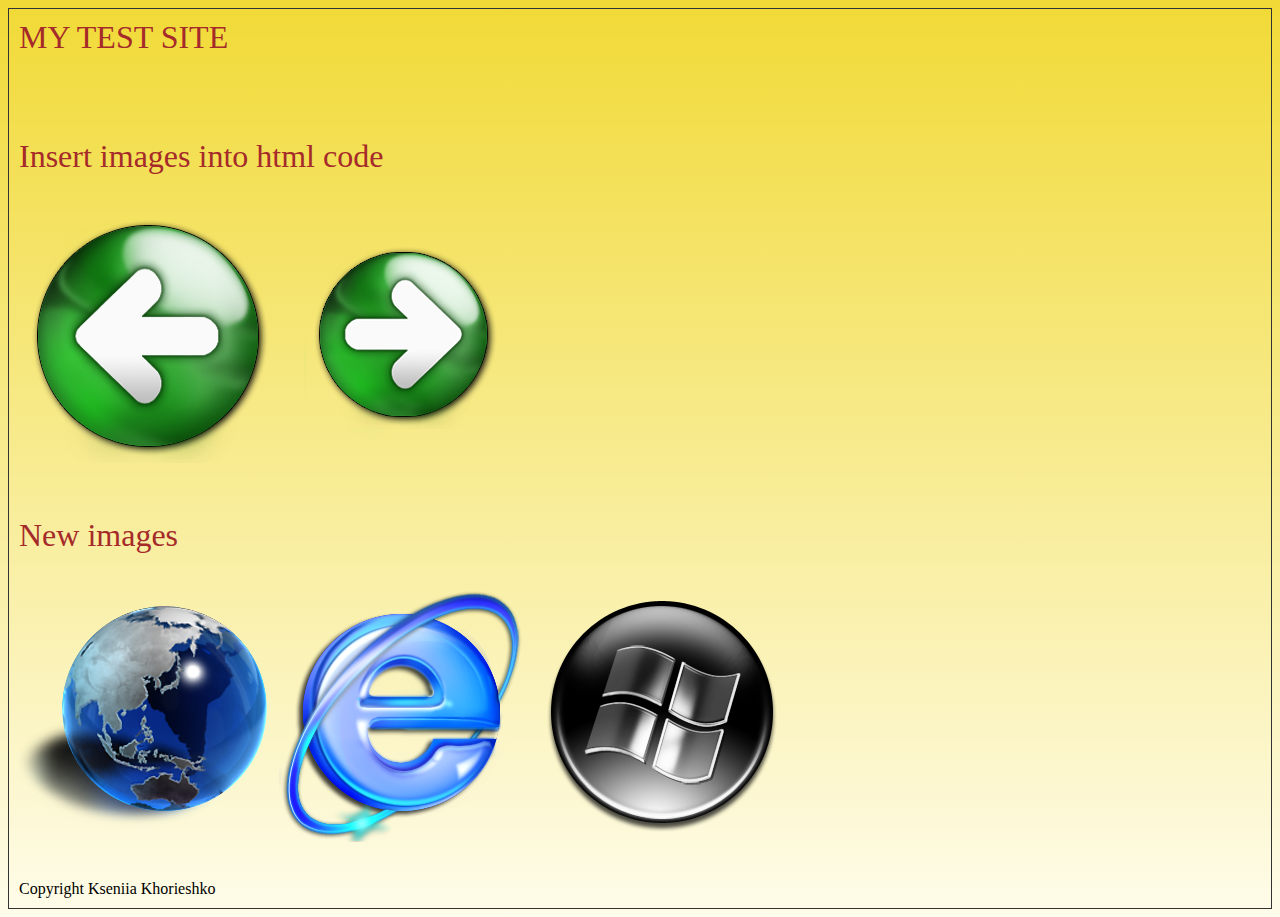
==== index.html @ 30320475 "update index.htm for images2" ====
<html>
    <head>
        <title>LR_KKO_GIT2</title>
    <link rel="STYLESHEET" TYPE="text/css" HREF="styles/body.css">
    <link rel="STYLESHEET" TYPE="text/css" HREF="styles/h3.css">
</head>
    <body>
        <h3>MY TEST SITE</h3>
        <br>
        <h3>Insert images into html code</h3>
        <img src="images/back-button.png" alt="back button">
        <img src="images/forward-button.png" alt="forward button">
        <br>
        <br>
        <h3>New images</h3>
        <img src="images/globe.png" alt="globe">
        <img src="images/internet-explorer.png" alt="internet-explorer">
        <img src="images/longhorn-pearl.png" alt="longhorn-pearl">
        <br>
        <br>
        <p>Copyright Kseniia Khorieshko</p>
    </body>
</html>
---- styles/body.css ----
body {
    background: #fefcea;
    background: linear-gradient(to top, #fefcea, #f1da36);
    padding: 10px;
    border: 1px solid #333;
}
---- styles/h3.css ----
h3 {
    color: #a52a2a;
    font-size: 24pt;
    font-family: Georgia, Times, serif;
    font-weight: normal;
}
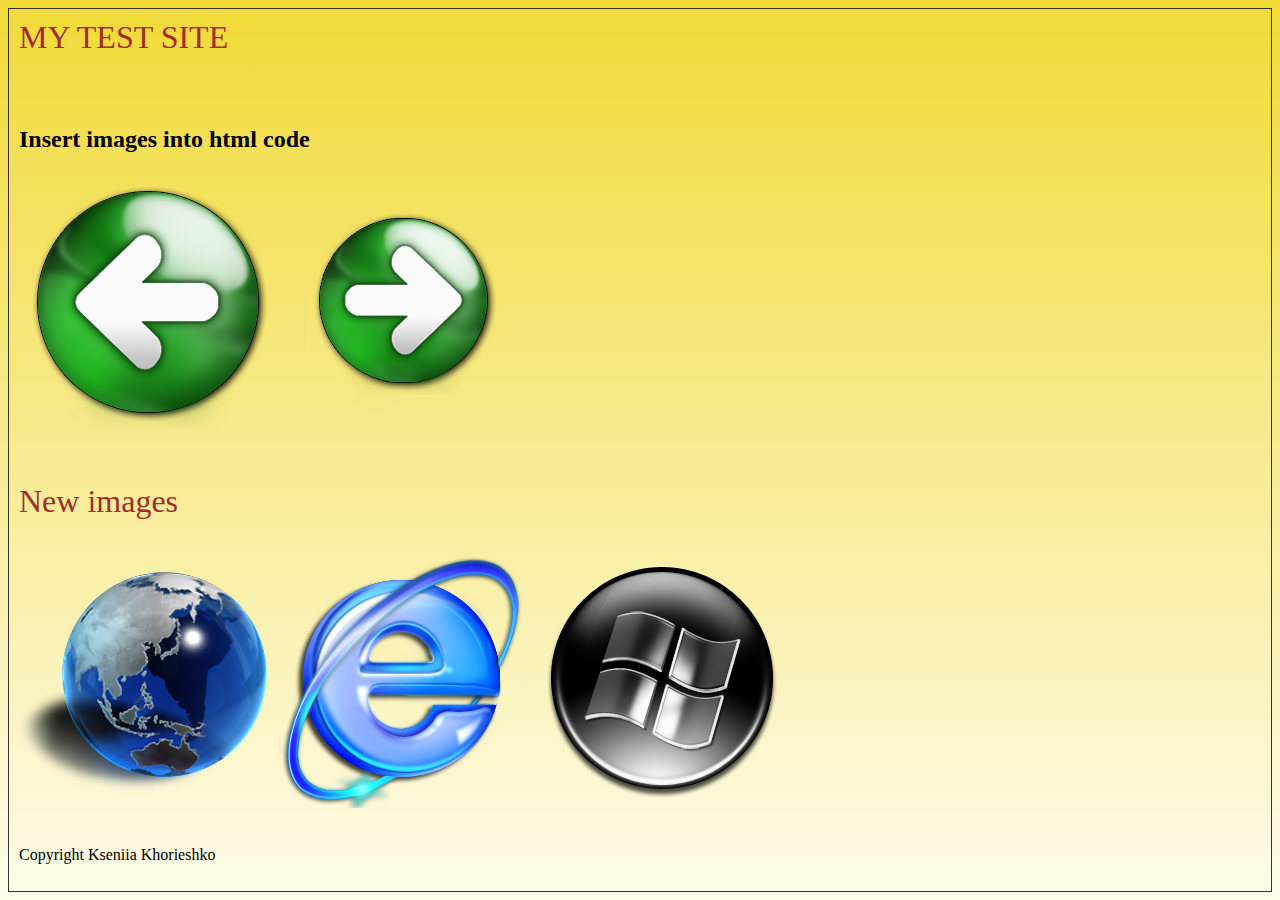
==== commit 95691f3e: "modify index.html for styles2" ====
--- a/index.html
+++ b/index.html
@@ -7,7 +7,7 @@
     <body>
         <h3>MY TEST SITE</h3>
         <br>
-        <h3>Insert images into html code</h3>
+        <h2>Insert images into html code</h2>
         <img src="images/back-button.png" alt="back button">
         <img src="images/forward-button.png" alt="forward button">
         <br>
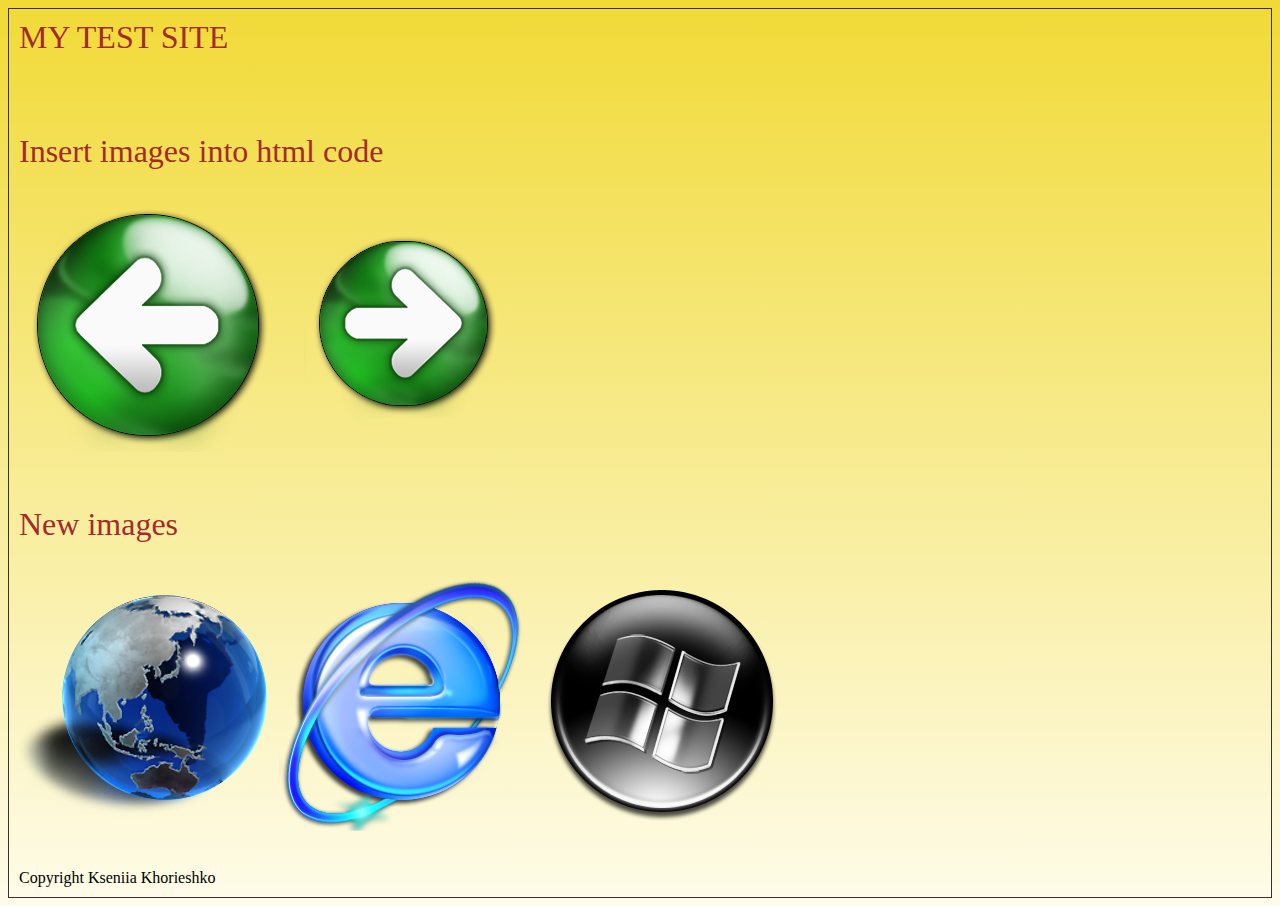
==== commit 9d2d606a: "modify index.html for styles2 one more time" ====
--- a/index.html
+++ b/index.html
@@ -3,6 +3,7 @@
         <title>LR_KKO_GIT2</title>
     <link rel="STYLESHEET" TYPE="text/css" HREF="styles/body.css">
     <link rel="STYLESHEET" TYPE="text/css" HREF="styles/h3.css">
+    <link rel="STYLESHEET" TYPE="text/css" HREF="styles/h2.css">
 </head>
     <body>
         <h3>MY TEST SITE</h3>
--- a/styles/h2.css
+++ b/styles/h2.css
@@ -0,0 +1,6 @@
+h2 {
+    color: #a52a2a;
+    font-size: 24pt;
+    font-family: Georgia, Times, serif;
+    font-weight: normal;
+}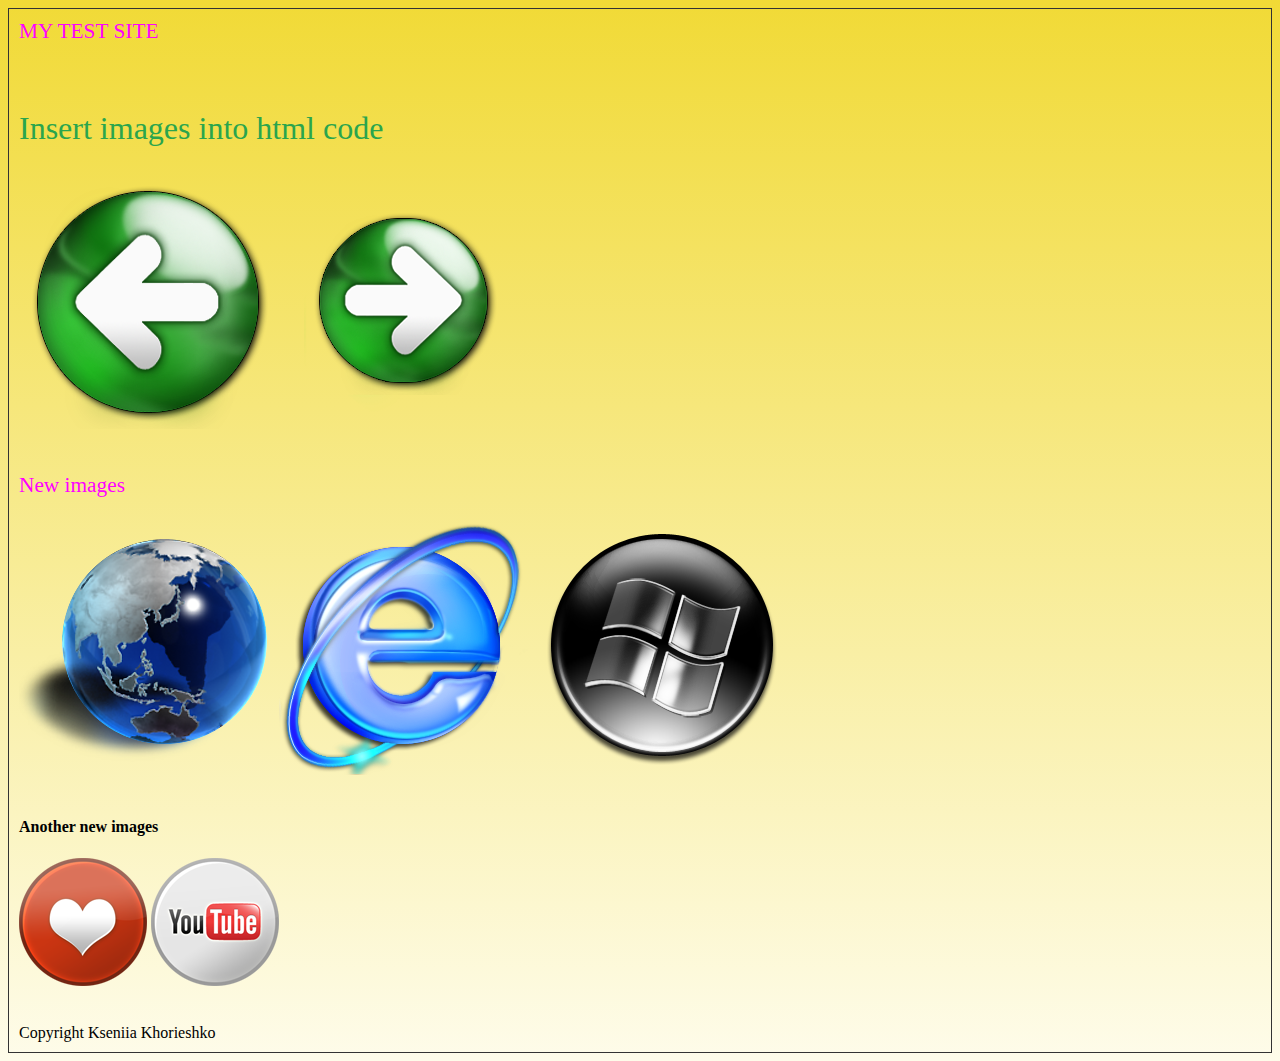
==== commit 19e7e88f: "develop commit 3 - change index.html" ====
--- a/index.html
+++ b/index.html
@@ -19,6 +19,11 @@
         <img src="images/longhorn-pearl.png" alt="longhorn-pearl">
         <br>
         <br>
+        <h4>Another new images</h4>
+        <img src="images2/heart.png" alt="heart">
+        <img src="images2/youtube.png" alt="youtube">
+        <br>
+        <br>
         <p>Copyright Kseniia Khorieshko</p>
     </body>
 </html>--- a/styles/h3.css
+++ b/styles/h3.css
@@ -1,6 +1,6 @@
 h3 {
-    color: #a52a2a;
-    font-size: 24pt;
+    color: #ff00ff;
+    font-size: 16pt;
     font-family: Georgia, Times, serif;
     font-weight: normal;
 }--- a/styles/h2.css
+++ b/styles/h2.css
@@ -1,5 +1,5 @@
 h2 {
-    color: #a52a2a;
+    color: #2aa54d;
     font-size: 24pt;
     font-family: Georgia, Times, serif;
     font-weight: normal;
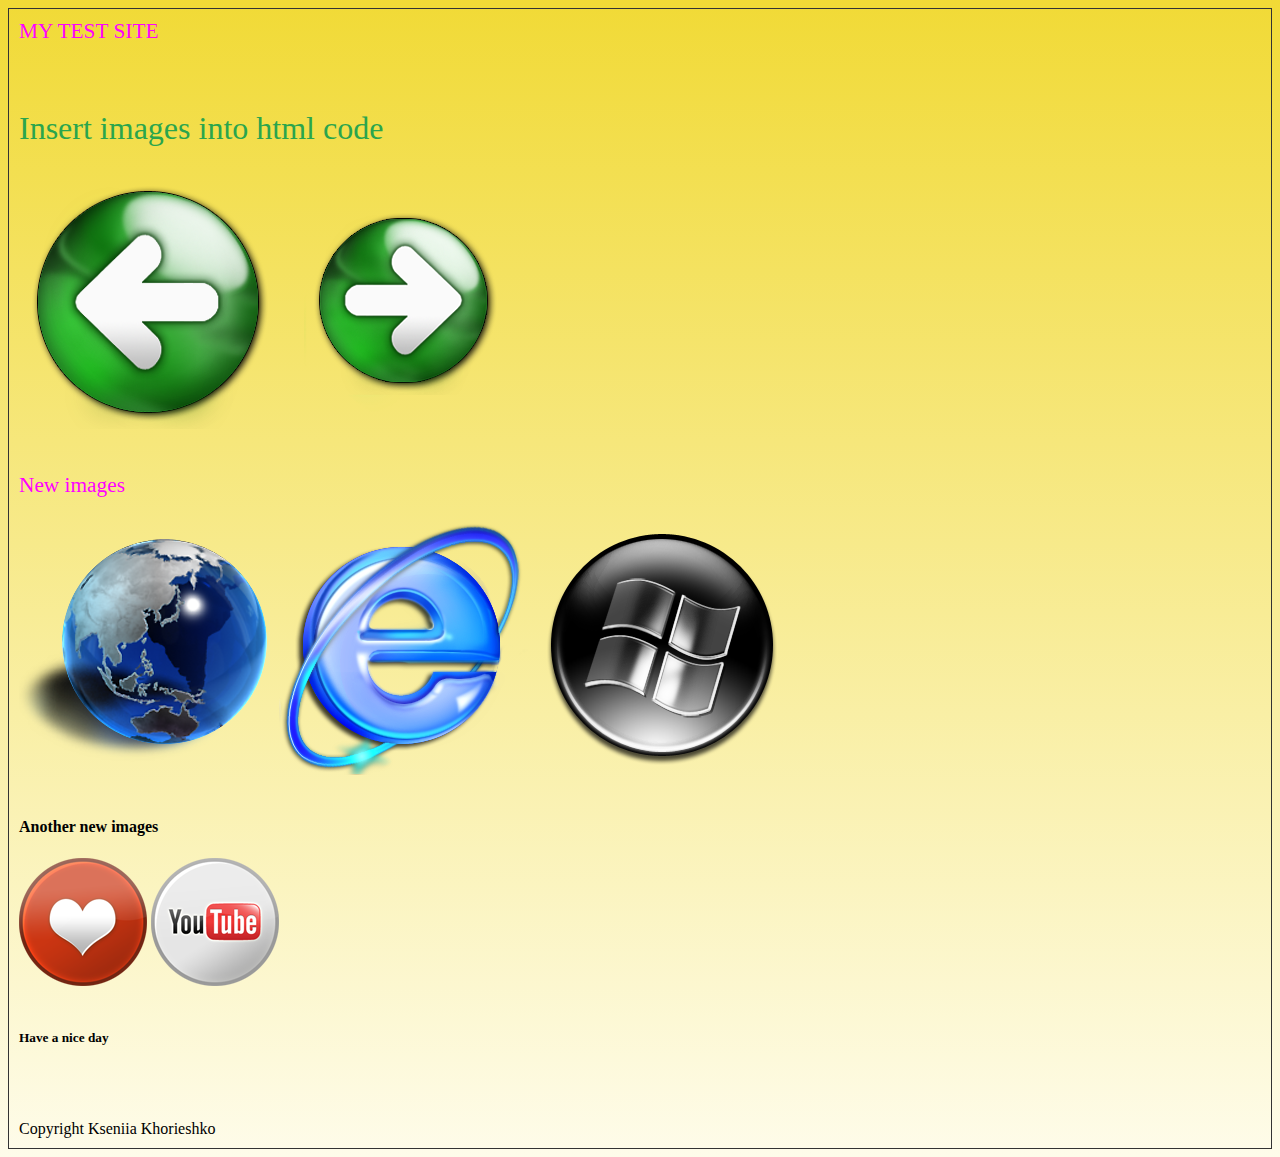
==== commit 9513fda1: "develop3 commit 2 - change index" ====
--- a/index.html
+++ b/index.html
@@ -24,6 +24,9 @@
         <img src="images2/youtube.png" alt="youtube">
         <br>
         <br>
+        <h5>Have a nice day</h5>
+        <br>
+        <br>
         <p>Copyright Kseniia Khorieshko</p>
     </body>
 </html>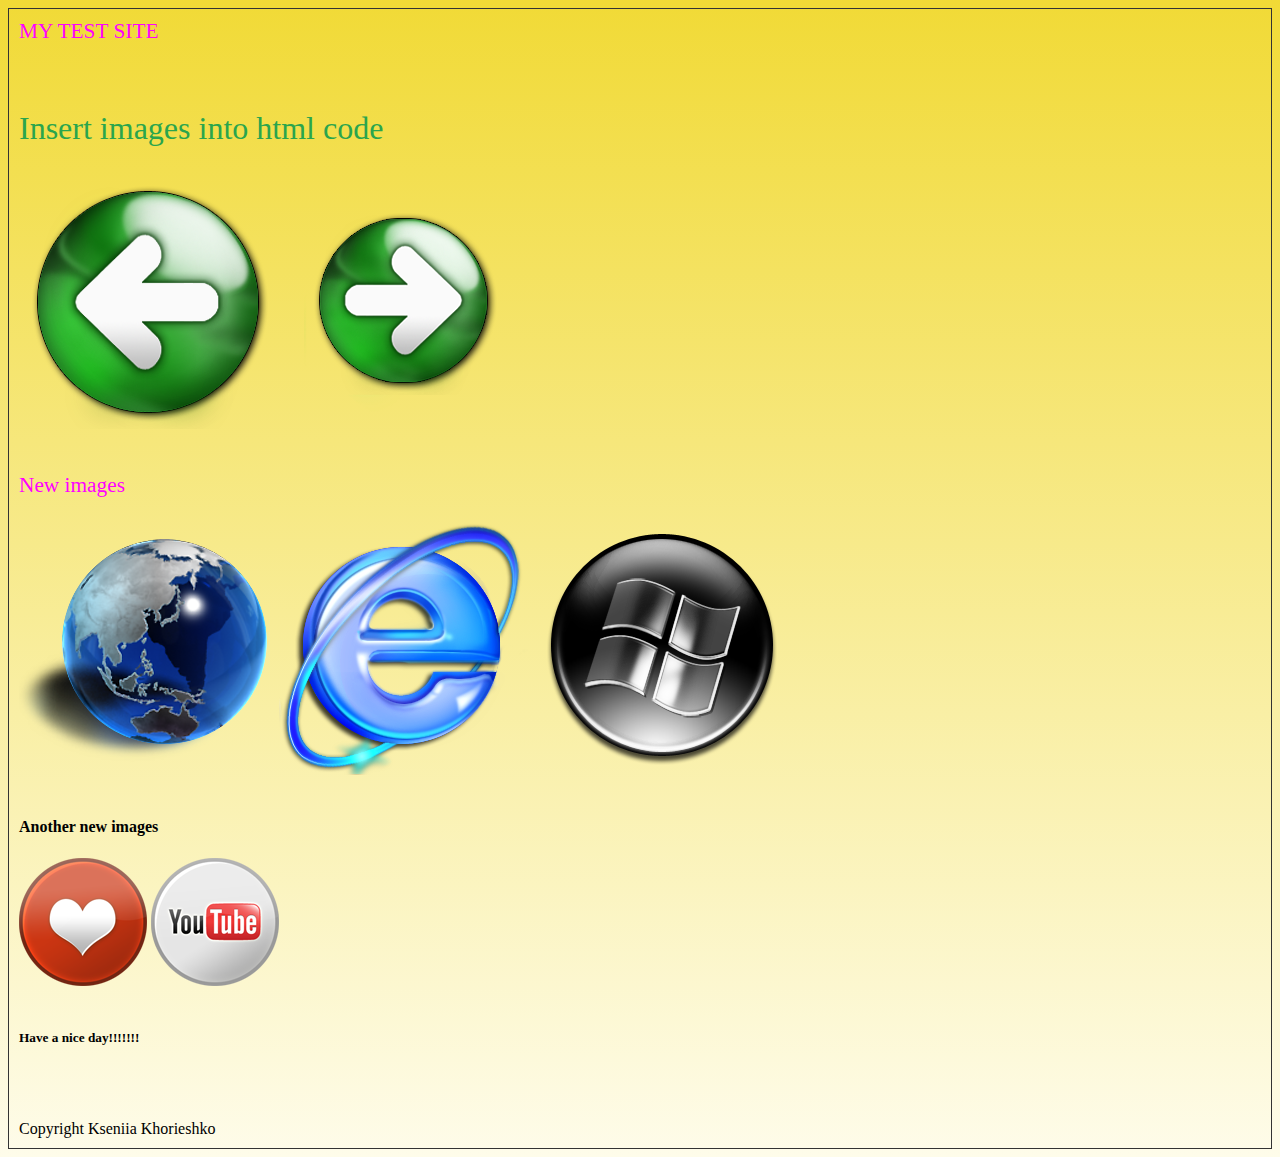
==== commit 7c10cf35: "fix2 commit 2 - change index.html" ====
--- a/index.html
+++ b/index.html
@@ -24,7 +24,7 @@
         <img src="images2/youtube.png" alt="youtube">
         <br>
         <br>
-        <h5>Have a nice day</h5>
+        <h5>Have a nice day!!!!!!!</h5>
         <br>
         <br>
         <p>Copyright Kseniia Khorieshko</p>
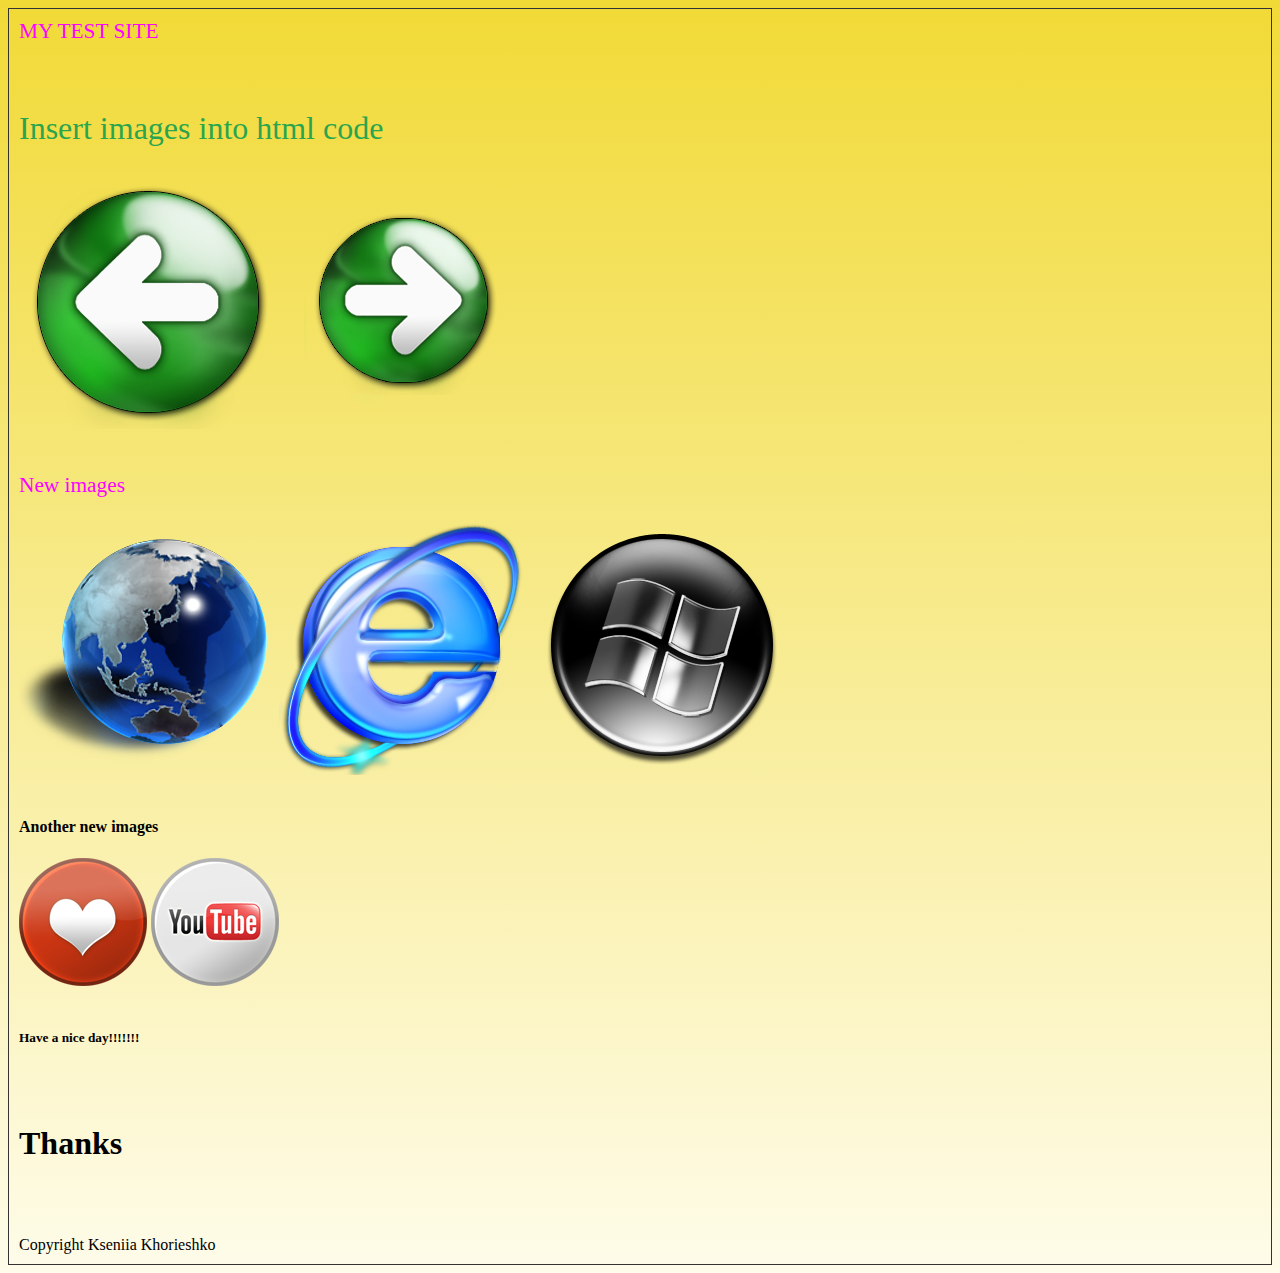
==== commit ad782bfa: "fix2 commit 3 - change index.html" ====
--- a/index.html
+++ b/index.html
@@ -27,6 +27,9 @@
         <h5>Have a nice day!!!!!!!</h5>
         <br>
         <br>
+        <h1>Thanks</h1>
+        <br>
+        <br>
         <p>Copyright Kseniia Khorieshko</p>
     </body>
 </html>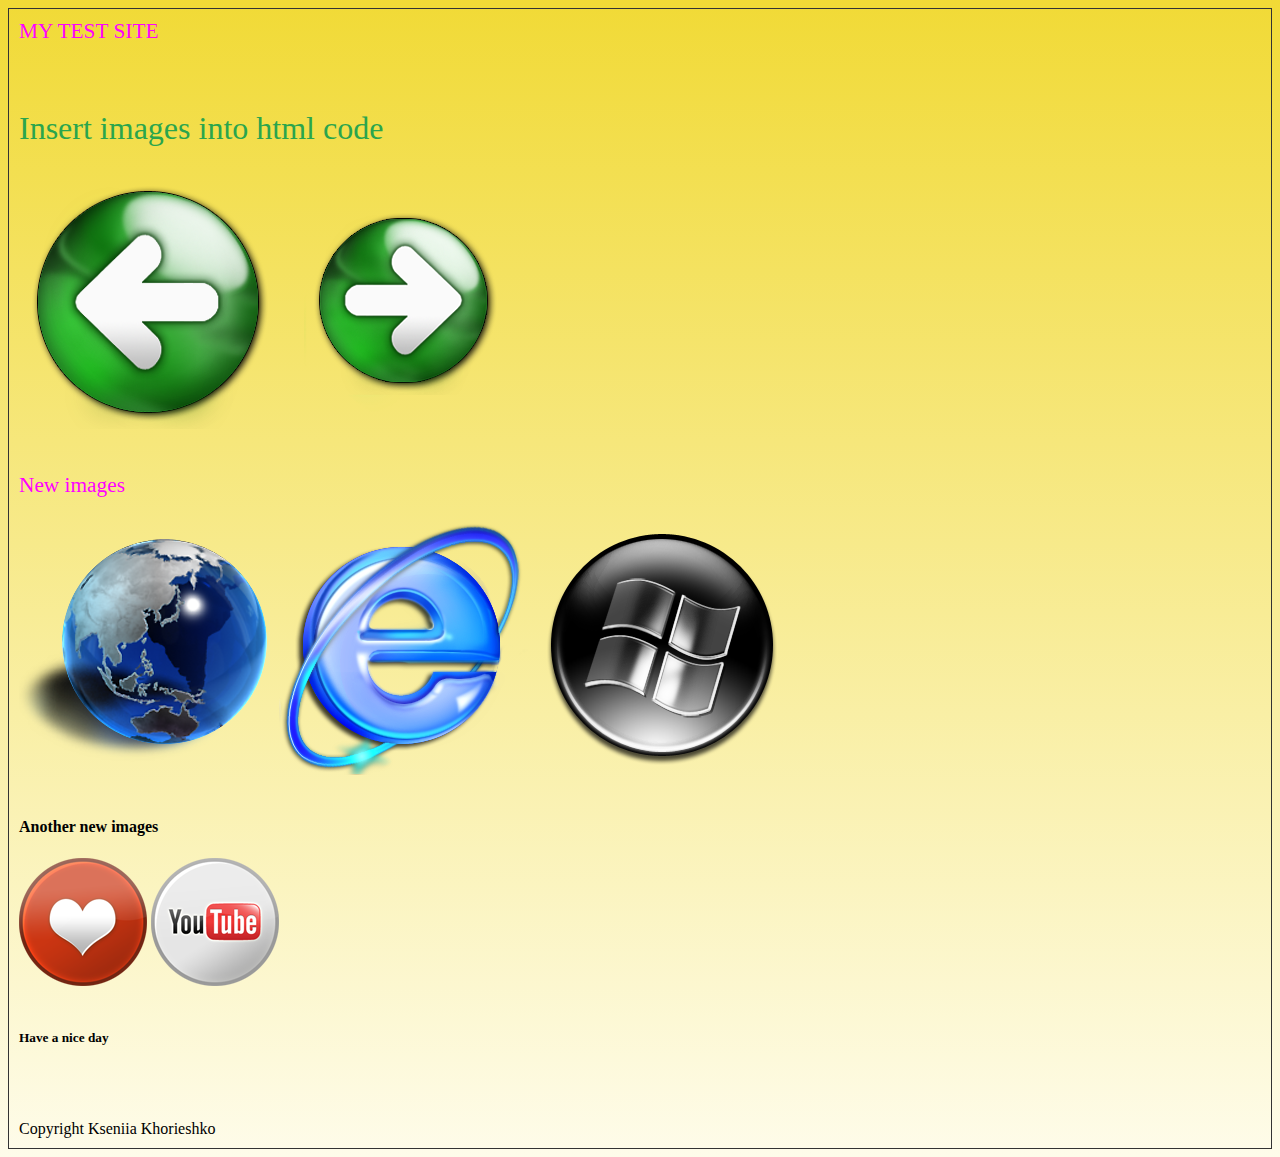
==== commit b7a1b408: "Merge pull request #3 from ksks48/develop3" ====
--- a/index.html
+++ b/index.html
@@ -24,10 +24,7 @@
         <img src="images2/youtube.png" alt="youtube">
         <br>
         <br>
-        <h5>Have a nice day!!!!!!!</h5>
-        <br>
-        <br>
-        <h1>Thanks</h1>
+        <h5>Have a nice day</h5>
         <br>
         <br>
         <p>Copyright Kseniia Khorieshko</p>
